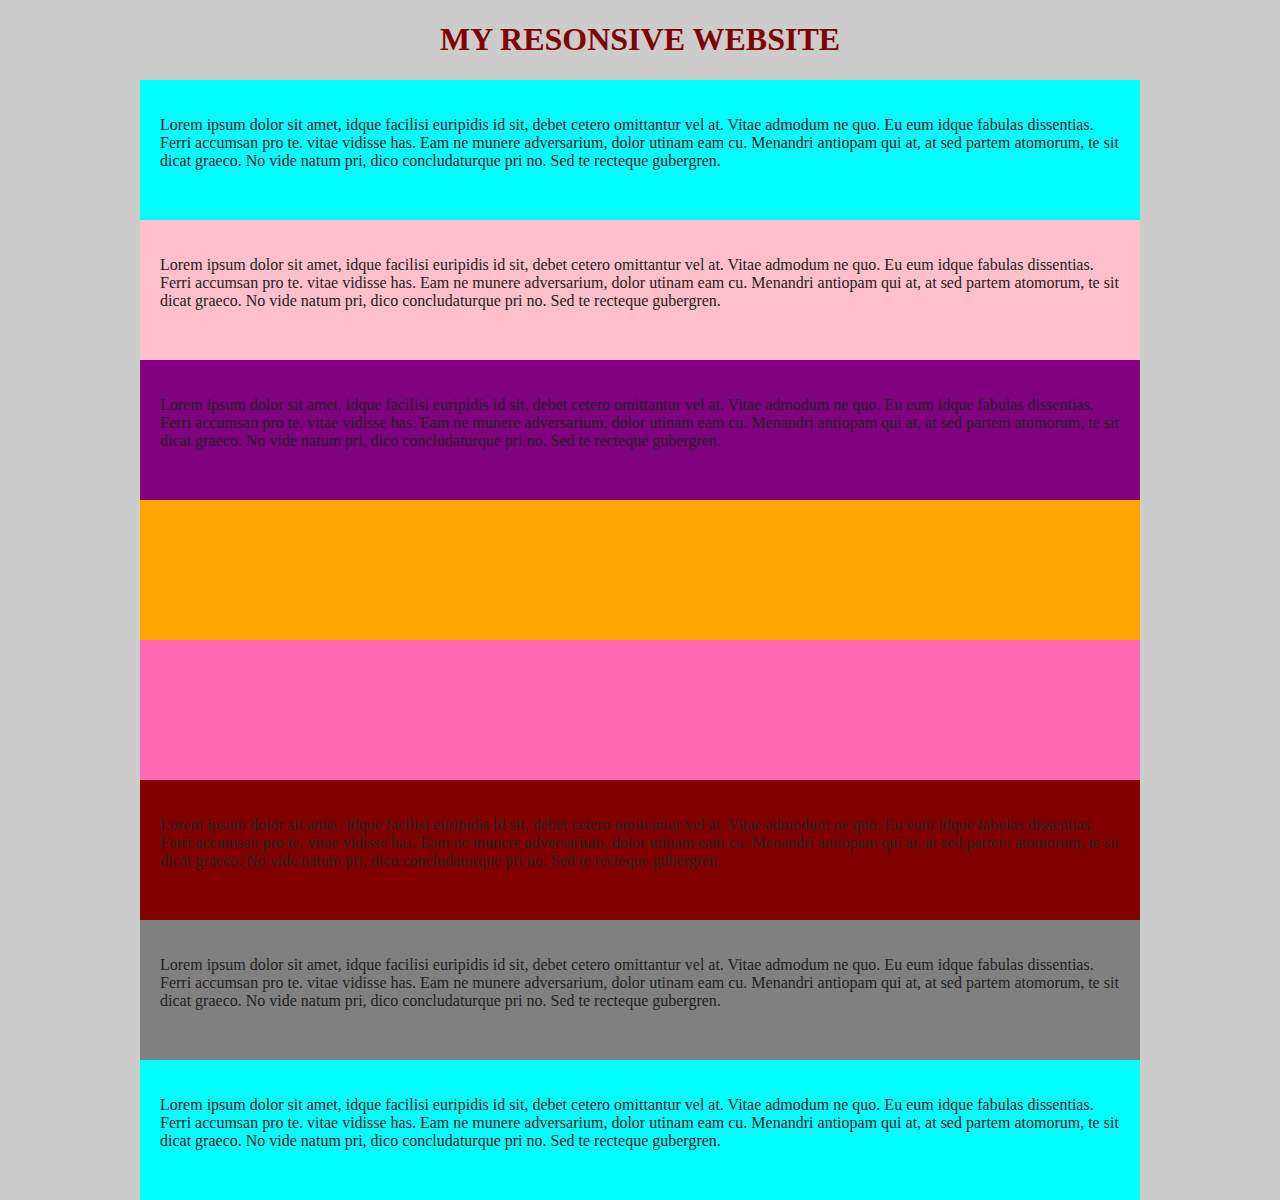
==== quize003/index.html @ 8072c117 "second commit" ====
<!DOCTYPE html>
<html>
<head>
	<title></title>
	  <link rel="stylesheet" href="css/styles.css">
	   <link rel="stylesheet" href="css/normalize.css">
	   <meta name="viewport" content="width=device-width initial-scale=1.0"> 
</head>
<body>
<div class="respo">
	
	<h1>MY RESONSIVE WEBSITE</h1>
</div>
<div class="cont">
	<section class="one my-panel"> 

		<p> Lorem ipsum dolor sit amet, idque facilisi euripidis id sit, debet cetero omittantur vel at. Vitae admodum ne quo. Eu eum idque fabulas dissentias. Ferri accumsan pro te. vitae vidisse has. Eam ne munere adversarium, dolor utinam eam cu. Menandri antiopam qui at, at sed partem atomorum, te sit dicat graeco. No vide natum pri, dico concludaturque pri no. Sed te recteque gubergren.</p>
	</section>

	<section class="two my-panel">
		<p> Lorem ipsum dolor sit amet, idque facilisi euripidis id sit, debet cetero omittantur vel at. Vitae admodum ne quo. Eu eum idque fabulas dissentias. Ferri accumsan pro te. vitae vidisse has. Eam ne munere adversarium, dolor utinam eam cu. Menandri antiopam qui at, at sed partem atomorum, te sit dicat graeco. No vide natum pri, dico concludaturque pri no. Sed te recteque gubergren.</p>
	</section>

	<section class="three  my-panel">
		<p> Lorem ipsum dolor sit amet, idque facilisi euripidis id sit, debet cetero omittantur vel at. Vitae admodum ne quo. Eu eum idque fabulas dissentias. Ferri accumsan pro te. vitae vidisse has. Eam ne munere adversarium, dolor utinam eam cu. Menandri antiopam qui at, at sed partem atomorum, te sit dicat graeco. No vide natum pri, dico concludaturque pri no. Sed te recteque gubergren.</p>
	</section>

	<section class="four my-info">
	</section>

	<section class="five my-info"></section>

	<section class="six ">
	<p>Lorem ipsum dolor sit amet, idque facilisi euripidis id sit, debet cetero omittantur vel at. Vitae admodum ne quo. Eu eum idque fabulas dissentias. Ferri accumsan pro te. vitae vidisse has. Eam ne munere adversarium, dolor utinam eam cu. Menandri antiopam qui at, at sed partem atomorum, te sit dicat graeco. No vide natum pri, dico concludaturque pri no. Sed te recteque gubergren. </p>
	</section>

	<section class="seven">
	<p> Lorem ipsum dolor sit amet, idque facilisi euripidis id sit, debet cetero omittantur vel at. Vitae admodum ne quo. Eu eum idque fabulas dissentias. Ferri accumsan pro te. vitae vidisse has. Eam ne munere adversarium, dolor utinam eam cu. Menandri antiopam qui at, at sed partem atomorum, te sit dicat graeco. No vide natum pri, dico concludaturque pri no. Sed te recteque gubergren. </p>
	</section>

	<section class="eight">
		<p> Lorem ipsum dolor sit amet, idque facilisi euripidis id sit, debet cetero omittantur vel at. Vitae admodum ne quo. Eu eum idque fabulas dissentias. Ferri accumsan pro te. vitae vidisse has. Eam ne munere adversarium, dolor utinam eam cu. Menandri antiopam qui at, at sed partem atomorum, te sit dicat graeco. No vide natum pri, dico concludaturque pri no. Sed te recteque gubergren. </p>
	</section>

</body>
</html>
---- quize003/css/styles.css ----
body{
	background-color: #ccc;
	color: #222;
	font-family: Aerial;

}
.respo{
	color: maroon;
	text-align: center;
	font-style: 1.0vw;
}

.cont{
	max-width: 1000px;
	max-height: 200px;
	margin:0 auto;
	background-color: white;
}
.cont h2{
	font-size: 10vw;
}

.one{
	background-color: cyan;
	min-height: 100px;
	padding: 20px;
	font-style: 1.0vw;
}

.two{
	background-color: pink;
	min-height: 100px;
	padding: 20px;
	font-style: 1.0vw;

}


.three{
	background-color: purple;
	min-height: 100px;
	padding: 20px;
	font-style: 1.0vw;
}



.four{
	background-color: orange;
	min-height: 100px;
	padding: 20px;
	font-style: 1.0vw;
}



.five{
	background-color: hotpink;
	min-height: 100px;
	padding: 20px;
	font-style: 1.0vw;
}



.six{
	background-color:maroon;
	min-height: 100px;
	padding: 20px;
	font-style: 1.0vw;
}


.seven{
	background-color: grey;
	min-height: 100px;
	padding: 20px;
	font-style: 1.0;
}



.eight{
	background-color:cyan;
	min-height: 100px;
	padding: 20px;
	font-style: 1.0vw;
}
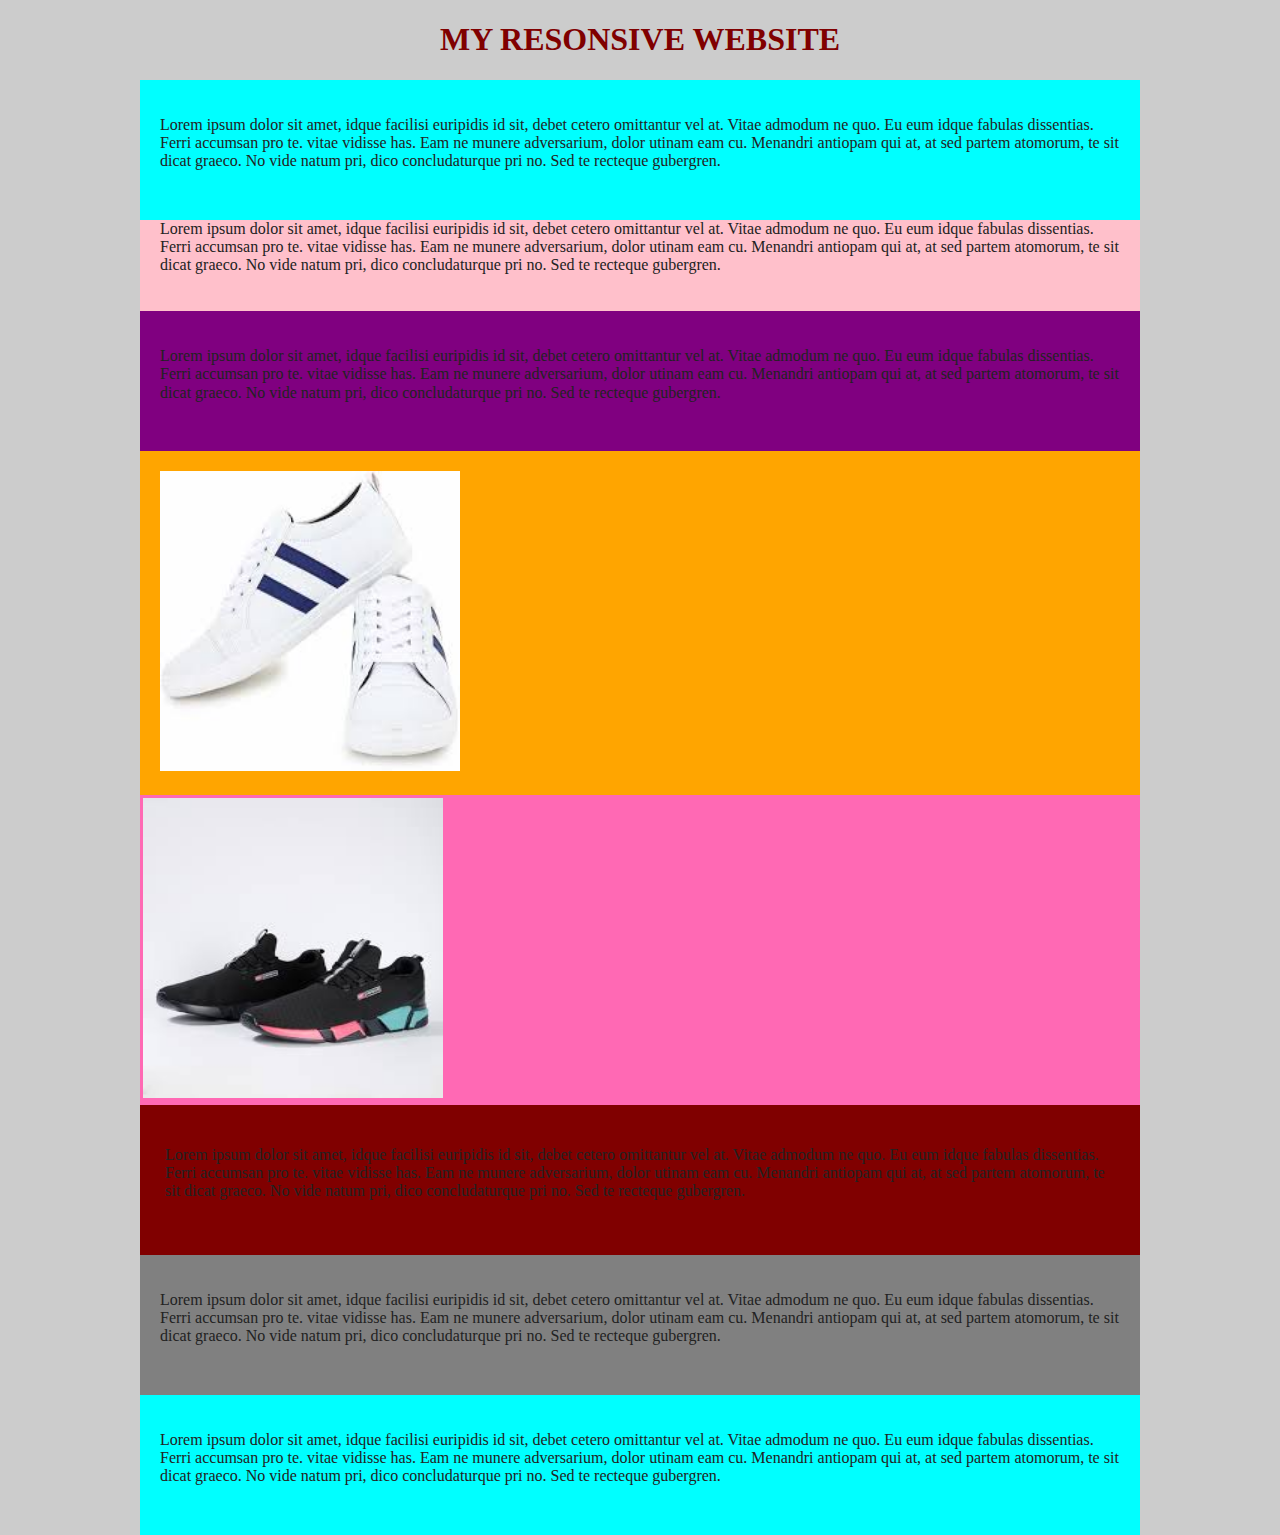
==== commit 9549e6ad: "third commit" ====
--- a/quize003/index.html
+++ b/quize003/index.html
@@ -26,9 +26,12 @@
 	</section>
 
 	<section class="four my-info">
+		<img src="images/shoe1.jpg" width="300" height="300">
 	</section>
 
-	<section class="five my-info"></section>
+	<section class="five my-info">
+		<img src="images/shoe2.jpg" width="300" height="300 ">
+	</section>
 
 	<section class="six ">
 	<p>Lorem ipsum dolor sit amet, idque facilisi euripidis id sit, debet cetero omittantur vel at. Vitae admodum ne quo. Eu eum idque fabulas dissentias. Ferri accumsan pro te. vitae vidisse has. Eam ne munere adversarium, dolor utinam eam cu. Menandri antiopam qui at, at sed partem atomorum, te sit dicat graeco. No vide natum pri, dico concludaturque pri no. Sed te recteque gubergren. </p>
--- a/quize003/css/styles.css
+++ b/quize003/css/styles.css
@@ -19,11 +19,18 @@
 .cont h2{
 	font-size: 10vw;
 }
+/*.my-panel{
+	width: 33.33%;
+	float: left;
+	overflow: right;
+}*/
 
 .one{
 	background-color: cyan;
 	min-height: 100px;
 	padding: 20px;
+	display: flex 1;
+	float: right;
 	font-style: 1.0vw;
 }
 
@@ -57,7 +64,8 @@
 .five{
 	background-color: hotpink;
 	min-height: 100px;
-	padding: 20px;
+	/*padding: 20px;*/
+	padding: 2.5px;
 	font-style: 1.0vw;
 }
 
@@ -66,7 +74,8 @@
 .six{
 	background-color:maroon;
 	min-height: 100px;
-	padding: 20px;
+	/*padding: 20px;*/
+	padding: 2.5%;
 	font-style: 1.0vw;
 }
 
@@ -86,4 +95,10 @@
 	padding: 20px;
 	font-style: 1.0vw;
 }
+@media screen and (max-width: 600){
+	my-panel{
+		width: 98%;
+		padding: 1px;
+	}
+}
 
